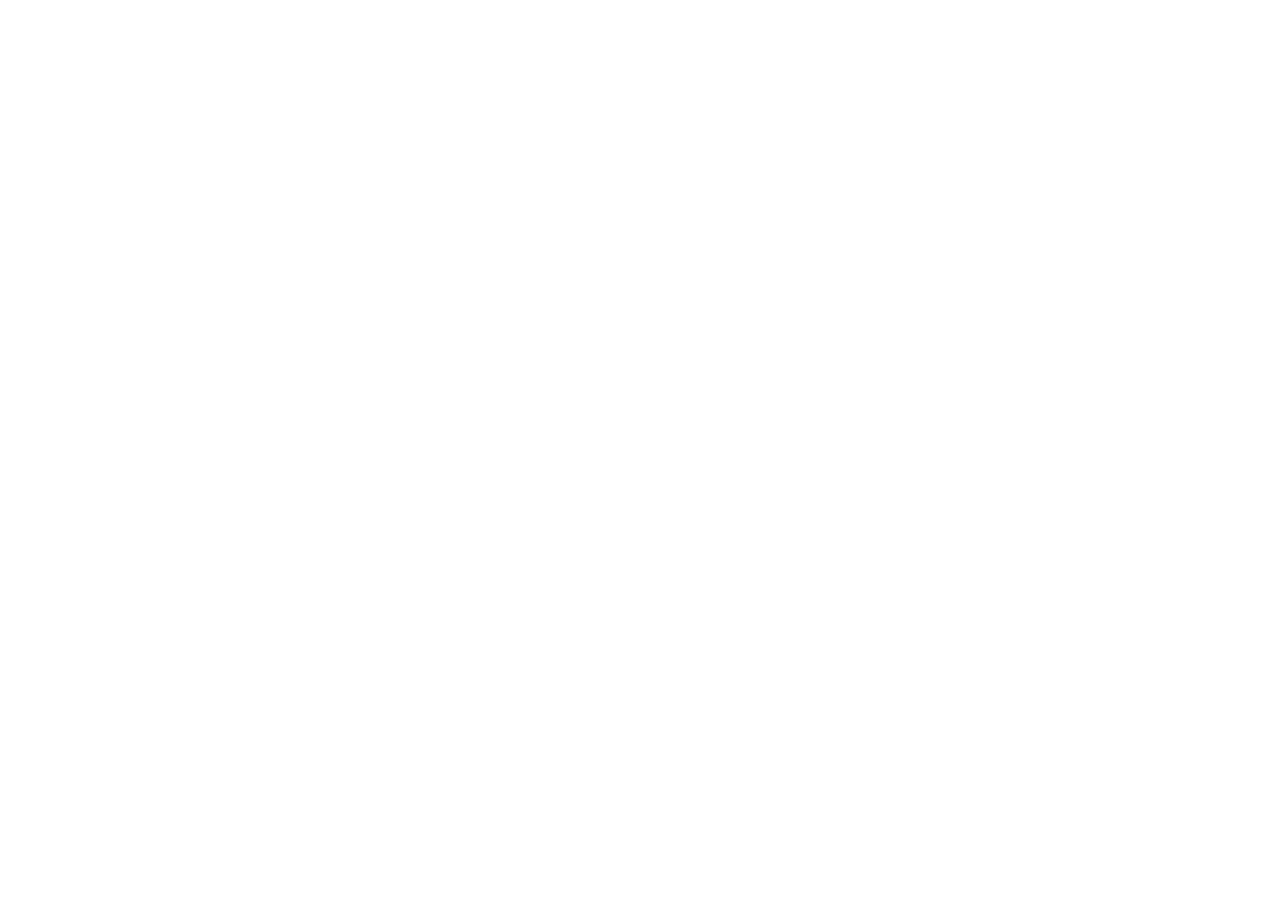
==== 1_Basics/Background/index.html @ 96371658 "Add background image" ====
<!DOCTYPE html>
<html lang="en">
  <head>
    <meta charset="UTF-8" />
    <meta http-equiv="X-UA-Compatible" content="IE=edge" />
    <meta name="viewport" content="width=device-width, initial-scale=1.0" />
    <title>CSS - Basics</title>
    <link rel="stylesheet" href="style.css" />
  </head>
  <body>
    <div class="background-img"></div>
  </body>
</html>
---- 1_Basics/Background/style.css ----
body {
  width: 100%;
  height: 100vh;
  margin: 0;
  padding: 0;
}

.background-img {
  width: 100%;
  height: 100%;
  background-image: url(https://source.unsplash.com/random/1920x1080);
  background-position: center;
  background-repeat: no-repeat;
  background-size: cover;
}
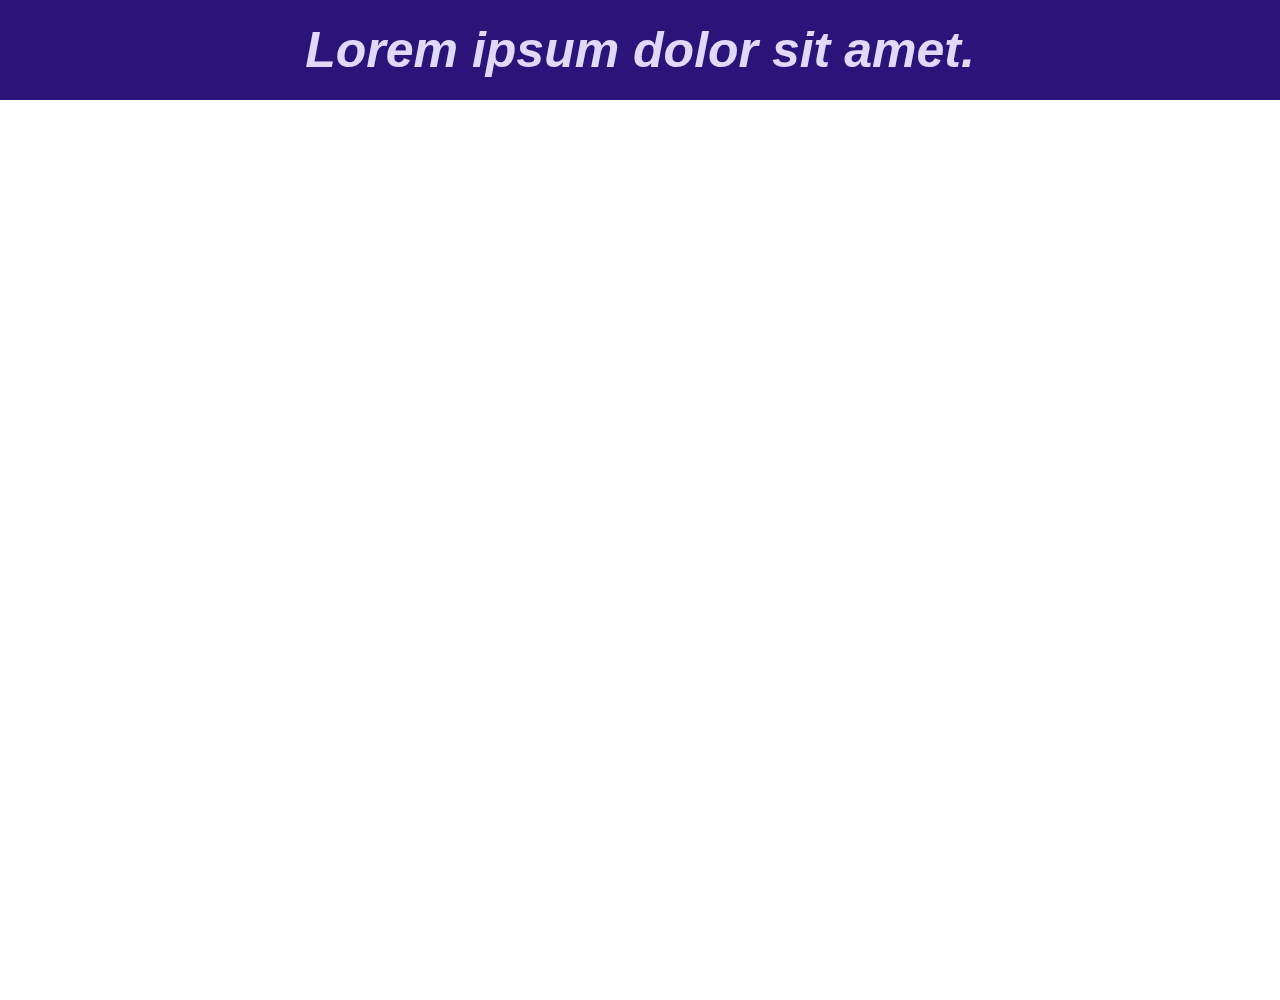
==== commit d86ff7ac: "Add text styling" ====
--- a/1_Basics/Background/index.html
+++ b/1_Basics/Background/index.html
@@ -8,6 +8,7 @@
     <link rel="stylesheet" href="style.css" />
   </head>
   <body>
+    <h1>Lorem ipsum dolor sit amet.</h1>
     <div class="background-img"></div>
   </body>
 </html>
--- a/1_Basics/Background/style.css
+++ b/1_Basics/Background/style.css
@@ -13,3 +13,17 @@
   background-repeat: no-repeat;
   background-size: cover;
 }
+
+h1 {
+  font-size: 50px;
+  /* letter-spacing: 5px;*/
+  color: rgb(225, 217, 252);
+  background-color: rgb(42, 19, 121);
+  margin: 0;
+  text-align: center;
+  font-style: oblique;
+  font-weight: 900;
+  line-height: 2;
+  font-family: "Lucida Sans", "Lucida Sans Regular", "Lucida Grande",
+    "Lucida Sans Unicode", Geneva, Verdana, sans-serif;
+}
